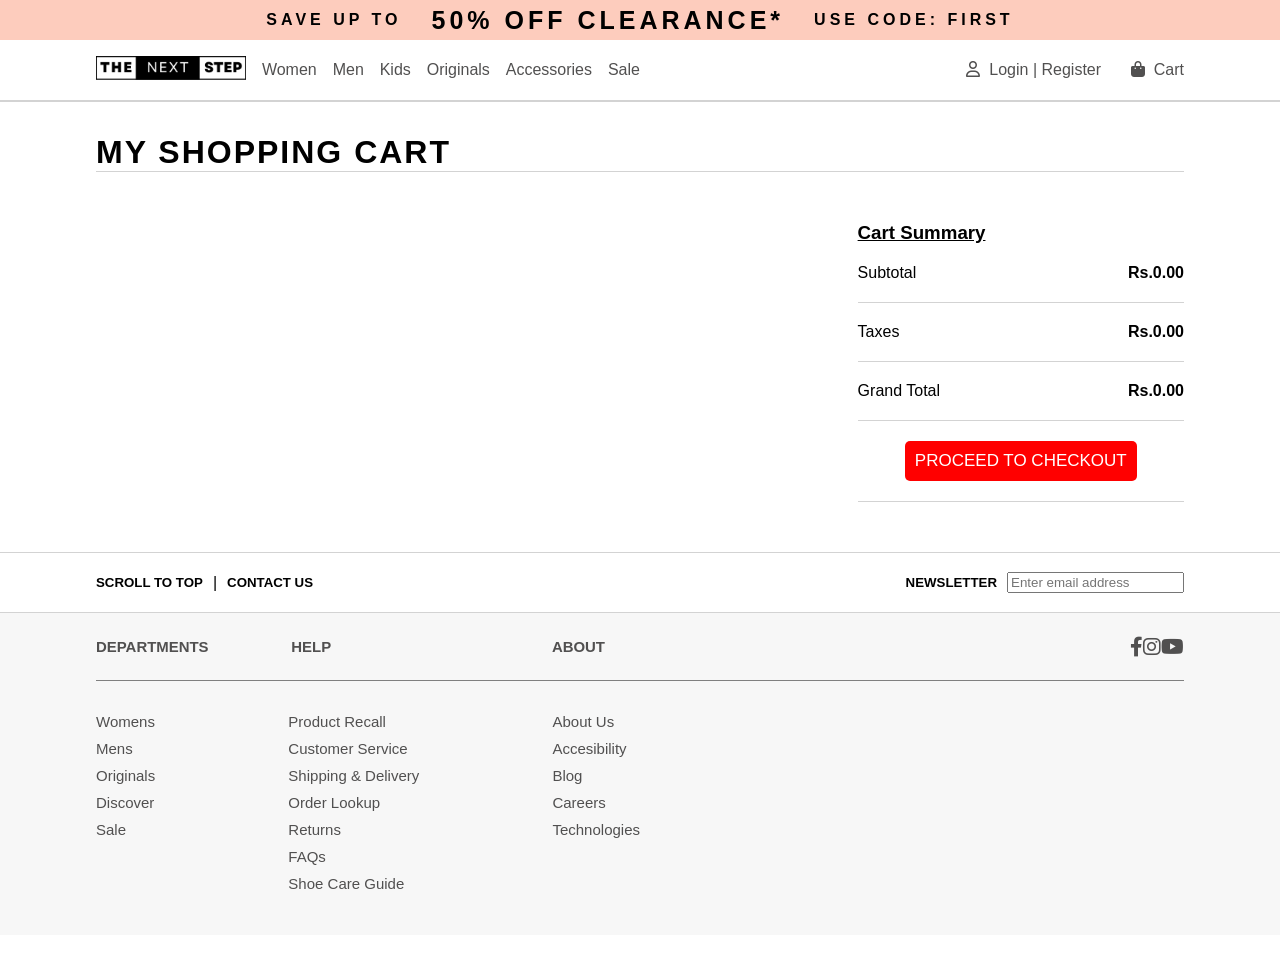
==== frontend/sub_pages/cart.html @ fdf1c7ec "day-4 commit" ====
<!DOCTYPE html>
<html lang="en">
<head>
    <meta charset="UTF-8">
    <meta http-equiv="X-UA-Compatible" content="IE=edge">
    <meta name="viewport" content="width=device-width, initial-scale=1.0">
    <title>CART</title>
    <link rel="stylesheet" href="../styles/land.css"></link>
    <link rel="stylesheet" href="../styles/cart.css"></link>
    <link rel="stylesheet" href="../css/all.css"></link>
</head>
<body>
    <div class="nav_frame">
        <iframe src="./nav.html" frameborder="0"></iframe>
    </div>
    <div class="cart_head">
        <h1>MY SHOPPING CART</h1>
    </div>
    <div class="cart-empty hide-div">
        <img alt="Cart empty" src="https://www.seekpng.com/png/full/117-1170538_404-your-cart-is-empty.png" />
    </div>
    <div class="cart_data">
        <div class="cart-left">
            <div class="cartcont">
                <!-- append cartdata -->
            </div>
        </div>
        <div class="cart-right">
            <div class="cart-total">
                <h3 style="text-decoration:underline">Cart Summary</h3>
                <div>
                    <p>Subtotal</p>
                    <h4>Rs.<span class="total">0.00</span></h4>
                </div>
                <div>
                    <p>Taxes</p>
                    <h4>Rs.0.00</h4>
                </div>
                <div>
                    <p>Grand Total</p>
                    <h4>Rs.<span class="total">0.00</span></h4>
                </div>
                <div>
                    <button id="checkout">PROCEED TO CHECKOUT</button>
                </div>
            </div>
        </div>
    </div>
    <div class="footer_frame">
        <iframe src="./footer.html" frameborder="0"></iframe>
    </div>
</body>
</html>
<script src="../functionalities/cart.js" ></script>
---- frontend/styles/land.css ----
*{
    font-family: sans-serif;
}
body{
    margin:0;
    padding:0;
}

/*  NAVBAR SECTION  */

.nav_offer{
    height:40px;
    letter-spacing: 4px;
    display: flex;
    justify-content: center;
    align-items: center;
    background-color: rgb(253, 204, 189);
}
.nav_offer>h2{
    font-size: 25px;
    margin:0 30px;
}
.nav_menu{
    border-bottom: 2px solid lightgray;
    color: grey;
}
.nav_menu a{
    color:rgb(81, 80, 80);
    text-decoration: none;
}
.nav_menu>div{
    /* border: 1px solid red; */
    height:60px;
    width:85%;
    margin:auto;
    display: flex;
    align-items: center;
    justify-content: space-between;
}
.menu_left{
    /* border:1px solid green; */
    width:50%;
    display: flex;
    justify-content: space-between;
    align-items: center;
}
.menu_left img{
    width:150px;
}
.menu_right{
    /* border:1px solid green; */
    width:20%;
    display: flex;
    justify-content: space-between;
}
.nav_login:hover{
    cursor: pointer;
}
.nav_frame>iframe{
    width:100%;
    height:110px;
}

/*  OFFER BANNER SECTION  */

.land_banner{
    border:1px solid black;
}
.land_banner>div{
    width:95%;
    margin: auto;
    position: relative;
    background-color: rgb(253, 204, 189);
}
.land_banner>div>img{
    /* border:1px solid blue; */
    width:100%;
}
.land_offer{
    position: absolute;
    top:50%;
    left:50%;
    transform: translate(-50%, -50%);
    text-align: center;
    border:1px solid black;
    width:50%;
    height:90%;
}
.land_offer>img{
    width:100%;
}
/* .land_offer h1, .land_offer h4, .land_offer p{
    border:1px solid blue;
    margin:20px;
} */
.land_offer_btns{
    border:1px solid red;
    width:50%;
    margin: 20px auto;
    display: flex;
    justify-content: space-between;
}
.land_offer_btns>button{
    border:none;
    color: white;
    background-color: black;
    font-size: 15px;
    border-radius: 5px;
    width:45%;
    padding:10px 20px;
    letter-spacing: 2px;
}
.land_offer_btns>button:hover{
    cursor: pointer;
}

/*  WINTER REBOOT SECTION  */

.winter_reboot{
    width:98%;
    margin:30px auto;
    background-color: rgb(247, 247, 247);
}
.winter_reboot_img{
    width:100%;
}
.winter_reboot_img>img{
    width:100%;
}
.winter_reboot_info{
    margin: auto;
    padding: 20px 0 50px 0;
    width:40%;
    text-align: center;
}
.winter_reboot_info>p{
    line-height: 25px;
}
.winter_reboot_btns{
    /* border:1px solid red; */
    width:70%;
    margin:auto;
    margin-top:30px;
    display: flex;
    justify-content: space-between;
}
.winter_reboot_btns>button{
    border:1px solid black;
    border-radius: 5px;
    background-color: white;
    padding:5px 20px;
    font-size: 15px;
    letter-spacing: 1px;
    transition: background-color 1s;
    transition: color 1s;       
}
.winter_reboot_btns>button:hover{
    cursor: pointer;
    color:white;
    background-color: black;
}

/*  COMFORT SECTION  */

.comfort_section{
    width:95%;
    padding-bottom: 30px;
    margin:auto;
    display: flex;
    justify-content: space-between;
}
.comfort_section img{
    width:100%;
}
.comfort_left,.comfort_right{
    width:49%;
    text-align: center;
}
.comfort_right_info,.comfort_left_info{
    width:95%;
    margin:auto;
    padding: 20px 0;
}
.comfort_right_info>p,.comfort_left_info>p{
    line-height: 25px;
}

/*  8th STREET SECTION  */

.eight_street_section{
    width:98%;
    margin:auto;
    background-color:#d0c9b9;
    padding-bottom: 40px;
}
.eight_street_section img{
    width:100%;
}
.eight_street_info{ 
    width:40%;
    text-align: center;
    margin: 40px auto;
}
.eight_street_info>p{
    line-height: 25px;
}

/* MENS/WOMENS SECTION  */

.sections{
    width:70%;
    margin: 30px auto;
    display: flex;
    justify-content: space-around;
}
.men_section,.women_section{
    position:relative;
}
.men_section>img,.women_section>img{
    width:100%;
}
.men_text,.women_text{
    position: absolute;
    top:50%;
    left:0;
    background-color: white;
    padding:10px 20px;
    transition: background-color 0.5s;
    transition: color 0.5s;
}
.men_text:hover,.women_text:hover{
    background-color: black;
    color: white;
    cursor: pointer;
}

/* FOOTER SECTION  */

.contacts_sec{
    border-top:1px solid lightgray;
    border-bottom:1px solid lightgray;
    display: flex;
    align-items: center;
    justify-content: space-around;
}
.contact{
    display: flex;
    width:40%;
    align-items: center;
    /* border:1px solid red; */
    justify-content: left;
}
.contact>p{
    margin:auto 10px;
}
.newsletter{
    display: flex;
    width:30%;
    align-items: center;
    justify-content: right;
    /* border:1px solid red; */
}
.newsletter>h5{
    margin-right:10px;
}
.footer_bg{
    background-color: rgb(247, 247, 247);
    padding-bottom: 30px;
}
.footer_sec{
    color:rgb(81, 80, 80);
    width:85%;
    margin:auto;
}
.footer_head{
    font-size: 18px;
    display:flex;
    justify-content: space-between;
    align-items: center;
    border-bottom: 1px solid grey;
}
.footer_head_left{
    width:50%;
    display:flex;
    align-items: center;
    justify-content: space-between;
}
.footer_head_right{
    width:5%;
    font-size: 20px;
    display: flex;
    justify-content: space-between;
}
.footer_details{
    margin-top:20px;
    width:50%;
    display:flex;
    justify-content: space-between;
}
.footer_details>div>p{
    line-height: 12px;
    font-size: 15px;
}
.footer_frame>iframe{
    width:100%;
    height:auto;
    height:400px;
}
---- frontend/styles/cart.css ----
*{
    margin:0;
    padding:0;
}
body button:hover{
    cursor: pointer;
}
.cart_head{
    width:85%;
    margin:20px auto;
    border-bottom: 1px solid lightgray;
    letter-spacing: 2px;
}
.cart_data{
    /* border:1px solid black; */
    width:85%;
    margin:30px auto;
    display: flex;
    justify-content: space-between;
}
.cart-left{
    width:60%;
}
.cart-right{
    /* border:1px solid red; */
    width:30%;
}
.cart-total{
    height:300px;
    /* border:1px solid blue; */
    padding-top: 20px;
    display: flex;
    flex-direction: column;
}
.cart-total>*{
    width:100%;
    /* border:1px solid red; */
}
.cart-total>div{
    display: flex;
    justify-content: space-between;
    padding: 20px 0;
    border-bottom: 1px solid lightgray;
}
#checkout{
    margin:auto;
    border:none;
    font-size: 17px;
    padding:10px;
    color:white;
    background-color: red;
    border-radius: 5px;
}

.cartcont {
    margin:auto;
    width: 100%;
}
.cartcont>div {
    display: flex;
    margin: 20px auto;
    box-shadow: rgba(0, 0, 0, 0.12) 0px 1px 3px, rgba(0, 0, 0, 0.24) 0px 1px 2px;
}

.cartcont>div>div:nth-child(1) {
    width: 50%;
    height: 250px;
    box-shadow: rgba(0, 0, 0, 0.02) 0px 1px 3px 0px, rgba(27, 31, 35, 0.15) 0px 0px 0px 1px;
}

.cartcont>div>div:nth-child(1)>img {
    width: 100%;
    height: 250px;
}

.cartcont>div>div:nth-child(1)>img:hover {
    cursor: zoom-in;
}

.cartcont>div>div:nth-child(2) {
    /* border:1px solid black; */
    margin:10px 0;
    display: flex;
    flex-direction: column;
    justify-content: center;
    padding-left: 50px;
}
.cartcont>div>div:nth-child(2)>h3{
    margin-bottom:10px;
}
.cartcont>div>div:nth-child(2)>p {
    margin-bottom:2px;
}

.cartcont>div>div:nth-child(2)>p~h3 {
    margin-top:10px;
}

.cartcont>div>div:nth-child(2)>button {
    font-size: 16px;
    padding: 10px 10px;
    color: white;
    border: none;
    background-color: red;
    border-radius: 5px;
}

.cartcont>div>div:nth-child(2)>div {
    border:1px solid lightgray;
    border-radius: 5px;
    padding:2px;
    display: flex;
    margin: 10px 0;
    justify-content: space-between;
    align-items: center;
}

.cartcont>div>div:nth-child(2)>div>button {
    font-size: 20px;
    padding: 5px 10px 5px 10px;
    color: white;
    border: none;
    background-color: red;
}
.cartcont>div>div:nth-child(2)>div>*{
    width:33%;
    text-align: center;
}
.cart-empty {
    width: 50%;
    display: flex;
    justify-content: center;
    margin: 20px auto;
}
.cart-empty img{
    width: 70%;
}

.hide-div {
    display: none;
}

.cartcont img {
    object-fit: contain;
}
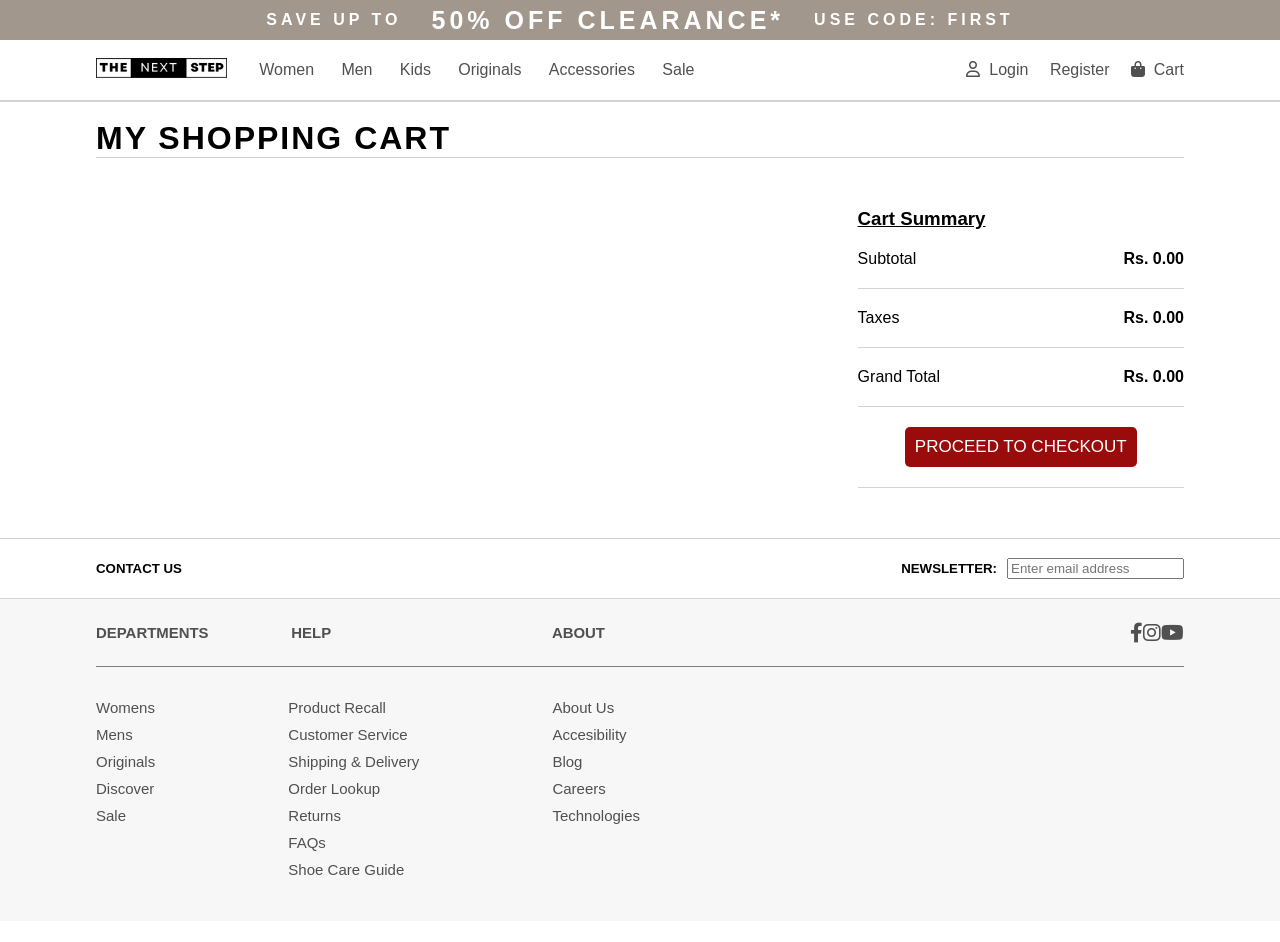
==== commit 0727c988: "day-6 commit" ====
--- a/frontend/sub_pages/cart.html
+++ b/frontend/sub_pages/cart.html
@@ -30,15 +30,15 @@
                 <h3 style="text-decoration:underline">Cart Summary</h3>
                 <div>
                     <p>Subtotal</p>
-                    <h4>Rs.<span class="total">0.00</span></h4>
+                    <h4>Rs. <span class="total">0.00</span></h4>
                 </div>
                 <div>
                     <p>Taxes</p>
-                    <h4>Rs.0.00</h4>
+                    <h4>Rs. 0.00</h4>
                 </div>
                 <div>
                     <p>Grand Total</p>
-                    <h4>Rs.<span class="total">0.00</span></h4>
+                    <h4>Rs. <span class="total">0.00</span></h4>
                 </div>
                 <div>
                     <button id="checkout">PROCEED TO CHECKOUT</button>
--- a/frontend/styles/land.css
+++ b/frontend/styles/land.css
@@ -14,7 +14,9 @@
     display: flex;
     justify-content: center;
     align-items: center;
-    background-color: rgb(253, 204, 189);
+    background-color: #a1978c;
+    color: white;
+    /* background-color: rgb(253, 204, 189); */
 }
 .nav_offer>h2{
     font-size: 25px;
@@ -22,13 +24,16 @@
 }
 .nav_menu{
     border-bottom: 2px solid lightgray;
+    background-color: white;
     color: grey;
+    display: flex;
 }
 .nav_menu a{
+    display: block;
     color:rgb(81, 80, 80);
     text-decoration: none;
 }
-.nav_menu>div{
+.nothamb{
     /* border: 1px solid red; */
     height:60px;
     width:85%;
@@ -39,32 +44,41 @@
 }
 .menu_left{
     /* border:1px solid green; */
-    width:50%;
-    display: flex;
-    justify-content: space-between;
-    align-items: center;
-}
-.menu_left img{
-    width:150px;
+    width:40%;
+    margin-left:-22%;
+    display: flex;
+    justify-content: space-between;
+    align-items: center;
+}
+.menu_logo{
+    /* border:1px solid black; */
+    width:12%;
+}
+.menu_logo img{
+    width:100%;
 }
 .menu_right{
-    /* border:1px solid green; */
+    /* border:1px solid blue; */
     width:20%;
     display: flex;
-    justify-content: space-between;
-}
-.nav_login:hover{
+    align-items: center;
+    justify-content: space-between;
+}
+.nav_login:hover,.nav_reg:hover{
     cursor: pointer;
 }
 .nav_frame>iframe{
+    position:fixed;
+    top:0;
     width:100%;
     height:110px;
+    z-index:100;
 }
 
 /*  OFFER BANNER SECTION  */
 
 .land_banner{
-    border:1px solid black;
+    margin-top:120px;
 }
 .land_banner>div{
     width:95%;
@@ -82,7 +96,7 @@
     left:50%;
     transform: translate(-50%, -50%);
     text-align: center;
-    border:1px solid black;
+    /* border:1px solid black; */
     width:50%;
     height:90%;
 }
@@ -94,7 +108,7 @@
     margin:20px;
 } */
 .land_offer_btns{
-    border:1px solid red;
+    /* border:1px solid red; */
     width:50%;
     margin: 20px auto;
     display: flex;
@@ -109,9 +123,14 @@
     width:45%;
     padding:10px 20px;
     letter-spacing: 2px;
+    transition: background-color 1s;
+    transition: color 1s;
 }
 .land_offer_btns>button:hover{
     cursor: pointer;
+    color:black;
+    background-color: white;
+    border: 1px solid black;
 }
 
 /*  WINTER REBOOT SECTION  */
@@ -120,6 +139,9 @@
     width:98%;
     margin:30px auto;
     background-color: rgb(247, 247, 247);
+}
+.winter_reboot_info>h1{
+    font-size: 45px;
 }
 .winter_reboot_img{
     width:100%;
@@ -201,6 +223,9 @@
     text-align: center;
     margin: 40px auto;
 }
+.eight_street_info>h1{
+    font-size: 37px;
+}
 .eight_street_info>p{
     line-height: 25px;
 }
@@ -228,10 +253,16 @@
     transition: background-color 0.5s;
     transition: color 0.5s;
 }
+.men_text>a,.women_text>a{
+    color: black;
+}
 .men_text:hover,.women_text:hover{
     background-color: black;
+    color:white;
+    cursor: pointer;
+}
+.men_text>a:hover,.women_text>a:hover{
     color: white;
-    cursor: pointer;
 }
 
 /* FOOTER SECTION  */
@@ -305,4 +336,134 @@
     width:100%;
     height:auto;
     height:400px;
+}
+
+@media all and (min-width:701px) and (max-width:1200px){
+    .nav_offer{
+        display: flex;
+        flex-direction: column;
+    }
+    .menu_logo{
+        width:17%;
+    }
+    .menu_logo img{
+        width:100%;
+    }
+    .menu_left{
+        width:35%;
+        margin-left:0%;
+    }
+    .menu_left a:nth-child(5),.menu_left a:nth-child(6){
+        display: none;
+    }
+    .menu_right{
+        width:35%;
+        display: flex;
+        align-items: center;
+        justify-content: space-between;
+    }
+    .land_offer_btns{
+        width:80%;
+        margin: 5px auto;
+    }
+    .land_offer_btns>button{
+        font-size: 12px;
+        padding:5px 10px;   
+    }
+    .winter_reboot_btns{
+        width:80%;
+    }
+    .winter_reboot_btns>button{
+        width:45%;
+        padding:5px 10px;
+        font-size: 12px;     
+    }
+    .footer_frame>iframe{
+        height:70px;
+    }
+    .footer_bg{
+        display: none;
+    }
+}
+
+@media all and (min-width:300px) and (max-width:700px){
+    .nav_offer{
+        display: flex;
+        flex-direction: column;
+        justify-content: center;
+        align-items: center;
+    }
+    .nav_offer>h2{
+        font-size: 15px;
+    }
+    .menu_logo{
+        width:20%;
+    }
+    .menu_logo img{
+        width:100%;
+    }
+    .menu_left{
+        width:25%;
+        margin-left:0%;
+        display: flex;
+        flex-direction: column;
+        font-size: 12px;
+    }
+    .menu_left a{
+        display: block;
+        margin:2px auto;
+    }
+    .menu_left a:nth-child(3),.menu_left a:nth-child(4),.menu_left a:nth-child(5),.menu_left a:nth-child(6){
+        display: none;
+    }
+    .menu_right{
+        width:60%;
+        font-size: 12px;
+        display: flex;
+        align-items: center;
+        justify-content: space-between;
+    }
+    .land_offer_btns{
+        width:95%;
+        margin: 0px auto;
+    }
+    .land_offer_btns>button{
+        font-size: 9px;
+        padding:2px 8px;   
+    }
+    .land_offer>p{
+        display: none;
+    }
+    .winter_reboot_info>h1{
+        font-size: 30px;
+    }
+    .winter_reboot_btns{
+        height:100px;
+        width:80%;
+        display: flex;
+        flex-direction: column;
+    }
+    .winter_reboot_btns>button{
+        width:100%;
+        padding:5px 10px;
+        font-size: 12px;     
+    }
+    .comfort_section{
+        display: flex;
+        flex-direction: column;
+    }
+    .comfort_left,.comfort_right{
+        width:100%;
+        text-align: center;
+    }
+    .men_text,.women_text{
+        font-size: 12px;
+        padding:5px 10px;
+    }
+    .eight_street_info>h1{
+        font-size: 25px;
+    }
+    .footer_frame>iframe{
+        display: none;
+    }
 }
--- a/frontend/styles/cart.css
+++ b/frontend/styles/cart.css
@@ -8,6 +8,7 @@
 .cart_head{
     width:85%;
     margin:20px auto;
+    margin-top:120px;
     border-bottom: 1px solid lightgray;
     letter-spacing: 2px;
 }
@@ -48,7 +49,7 @@
     font-size: 17px;
     padding:10px;
     color:white;
-    background-color: red;
+    background-color: rgb(154, 11, 11);
     border-radius: 5px;
 }
 
@@ -101,7 +102,7 @@
     padding: 10px 10px;
     color: white;
     border: none;
-    background-color: red;
+    background-color: rgb(154, 11, 11);
     border-radius: 5px;
 }
 
@@ -120,7 +121,8 @@
     padding: 5px 10px 5px 10px;
     color: white;
     border: none;
-    background-color: red;
+    border-radius: 2px;
+    background-color: rgb(154, 11, 11);
 }
 .cartcont>div>div:nth-child(2)>div>*{
     width:33%;
@@ -142,4 +144,62 @@
 
 .cartcont img {
     object-fit: contain;
+}
+
+@media all and (min-width:701px) and (max-width:1200px){
+    .cartcont>div>div:nth-child(2) {
+        width:40%;
+        padding-left: 25px;
+    }
+}
+
+@media all and (min-width:300px) and (max-width:700px){
+    .cart_data{
+        display: flex;
+        flex-direction: column;
+        /* justify-content: space-between; */
+    }
+    .cart-left{
+        width:95%;
+        margin: auto;
+    }
+    .cart-right{
+        /* border:1px solid red; */
+        width:95%;
+        margin: auto;
+    }
+    .cartcont{
+        margin:auto;
+    }
+    .cartcont>div {
+        border:1px solid blue;
+        width:100%;
+        display: flex;
+        flex-direction: column;
+    }
+    
+    .cartcont>div>div:nth-child(1) {
+        width: 100%;
+    }
+    
+    .cartcont>div>div:nth-child(1)>img:hover {
+        cursor: zoom-in;
+    }
+    
+    .cartcont>div>div:nth-child(2) {
+        border:1px solid black;
+        width: 95%;
+        font-size: 20px;
+        text-align: center;
+        margin:10px auto;
+        justify-content: center;
+        padding-left: 0px;
+    }
+    .cartcont>div>div:nth-child(2)>div {
+        width:70%;
+        margin: 10px auto;
+    }
+    .cart_head{
+        text-align: center;
+    }
 }
